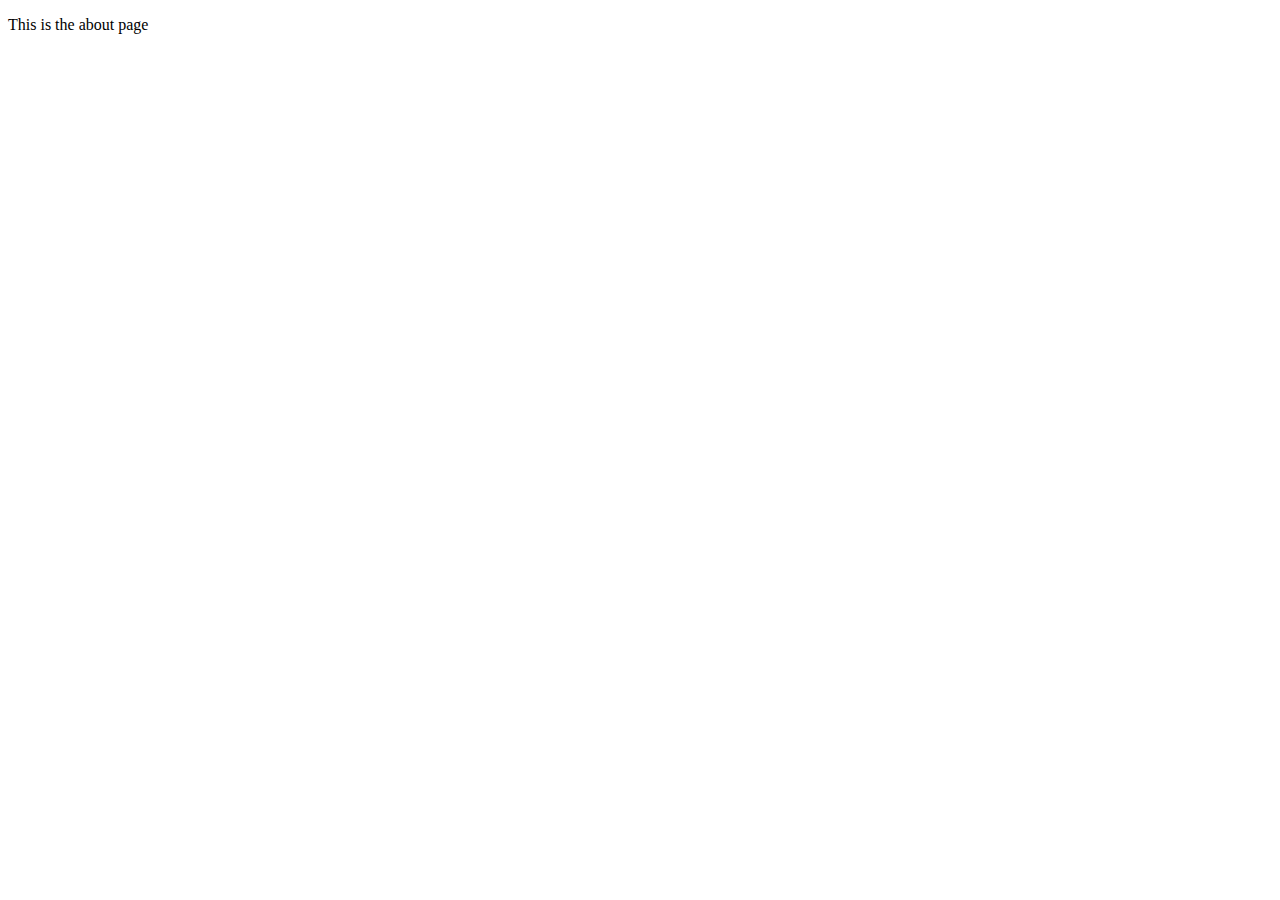
==== about/index.html @ ddab9b69 "Create the about page" ====
<!DOCTYPE html>
<html lang="en">
<head>
  <title>About Us</title>
  <meta charset="utf-8" />
  <link rel="stylesheet" href="style.css">
</head>
<body>
 
 <p>This is the about page</p>
 
 
</body>
</html>
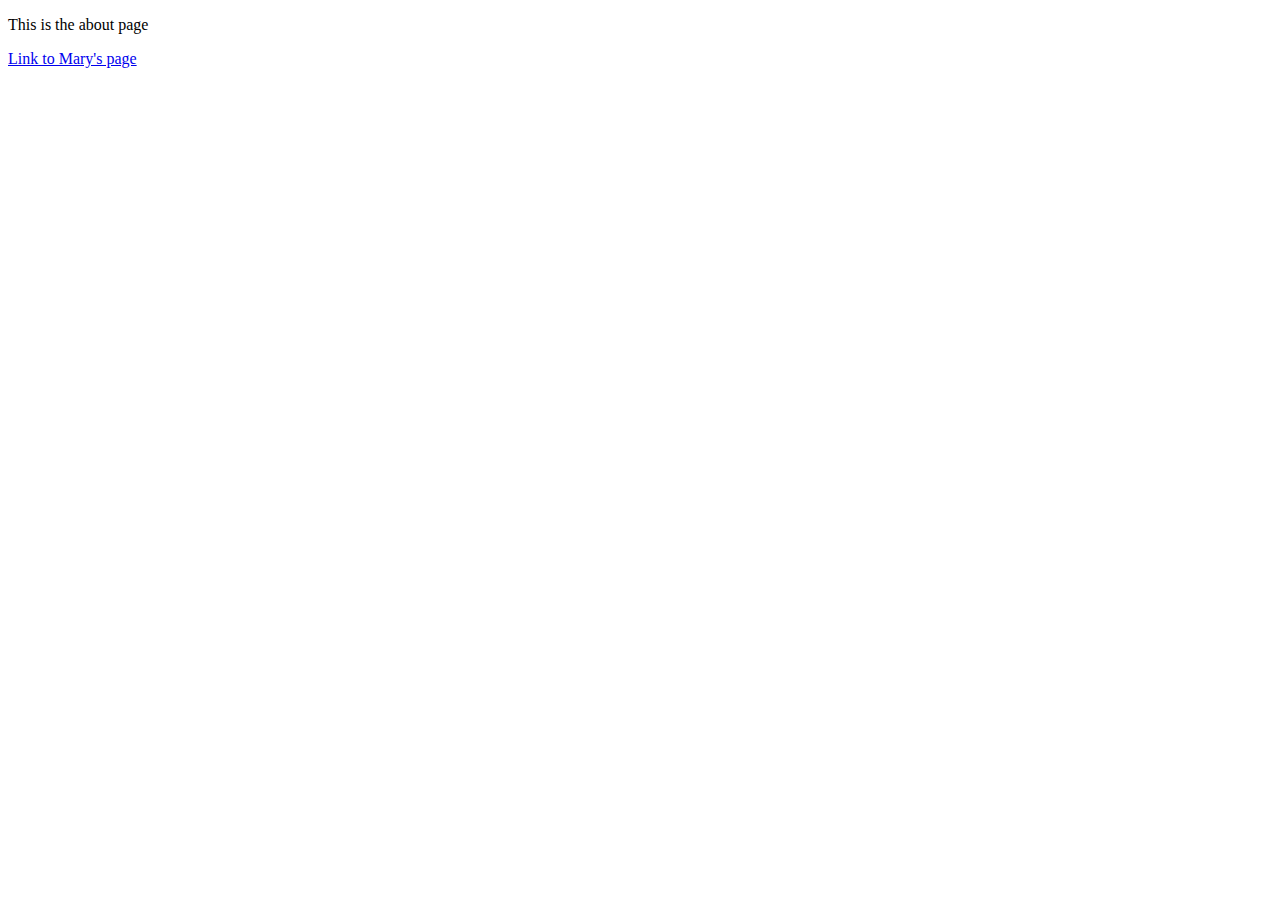
==== commit ad9af9a3: "Add link to about section in home page" ====
--- a/about/index.html
+++ b/about/index.html
@@ -9,6 +9,7 @@
  
  <p>This is the about page</p>
  
+ <a href="#">Link to Mary's page</a>
  
 </body>
 </html>
